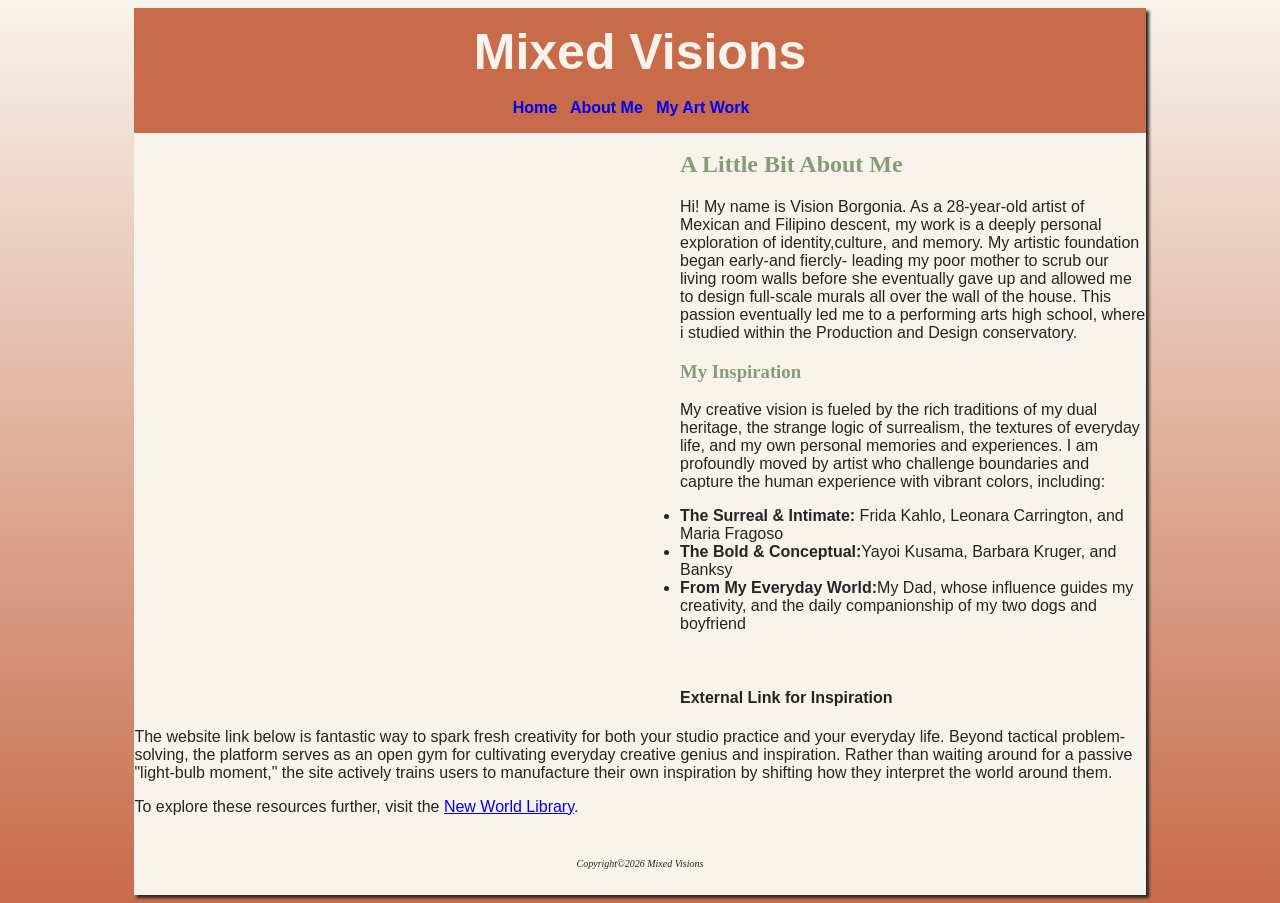
==== aboutme.html @ 8a677055 "Add files via upload added about me file page" ====
<!DOCTYPE html>
<HTML LANG="en"
<head>
    <meta charset="UTF-8">
    <meta name="viewport" content="width=device-width, initial-scale=1.0">
    <title> Mixed Visions :: About Me. </title>
    <link rel="stylesheet" href="visions.css">
</head>
<body>
    <div id="wrapper">
<header>
        Mixed Visions
</header>
<nav>
    <b>
        <a href="index.html">Home</a> &nbsp;
        <a href="about me.html">About Me</a> &nbsp;
        <a href="myartwork.html">My Art Work</a> &nbsp;
        <a href="creativeprocess.html"></a> &nbsp;
    </b>
</nav>
<br>
    <div id="aboutmehero"></div>
    <main>
    <h2> A Little Bit About Me </h2>
    <p>Hi! My name is Vision Borgonia. As a 28-year-old artist 
of Mexican and Filipino descent, my work is a deeply 
personal exploration of identity,culture, and memory.
 My artistic foundation began early-and fiercly- leading
  my poor mother to scrub our living room walls before she
   eventually gave up and allowed me to design full-scale murals 
   all over the wall of the house. This passion eventually led me to a 
   performing arts high school, where i studied within the 
   Production and Design conservatory.</p>
   <h3>My Inspiration</h3>
   <p> My creative vision is fueled by the rich traditions 
    of my dual heritage, the strange logic of surrealism, 
    the textures of everyday life, and my own personal memories 
    and experiences. I am profoundly moved by artist who challenge
     boundaries and capture the human experience with vibrant colors, including:</p>
    <ul>
        <li><strong> The Surreal & Intimate:</strong> Frida Kahlo, Leonara Carrington, and Maria Fragoso</li>
        <li><strong>The Bold & Conceptual:</strong>Yayoi Kusama, Barbara Kruger, and Banksy</li>
        <li><strong>From My Everyday World:</strong>My Dad, whose influence guides my creativity, and the daily companionship of my two dogs and boyfriend</li>
    </ul>
<br>
    <h4> External Link for Inspiration </h4>
        <p>The website link below is fantastic way to spark fresh creativity for both
     your studio practice and your everyday life. Beyond tactical problem-solving, 
     the platform serves as an open gym for cultivating everyday creative genius and
      inspiration. Rather than waiting around for a passive "light-bulb moment," the 
      site actively trains users to manufacture their own inspiration by shifting how 
      they interpret the world around them. </p>
      <p>To explore these resources further, visit the
         <a href="https://newworldlibrary.com" target="_blank" rel="noopener noreferrer">New World Library</a>.</p>
</p>
</main>       
<footer>
    <small><i> Copyright&copy;2026 Mixed Visions</i></small>
    <a href="mailto:vborgoni@asu.edu"></a>
</footer>
---- visions.css ----
body {background-color: #f7f3eb; color: #252525;
    font-family: Arial, Helvetica, sans-serif;
    background-image: linear-gradient(#f7f3eb, #c86b4a);}
header {margin-bottom: 0; padding:0; background-color: #c86b4a; color:#f7f3eb;
        text-align: center;
        font-weight: bold;
        font-size: 50px;
        height: 60px;
        padding-top: 15px;
    font-family: 'Franklin Gothic Medium', 'Arial Narrow', Arial, sans-serif;}
nav {background-color: #c86b4a;
    color: #252525;
    font-weight:bold;
    text-align:center;
    padding: 1em;}
nav a {text-decoration: none;}
h2 {color: #879b7a;
    font-family: Georgia, 'Times New Roman', Times, serif;
    margin-top: 0;}
h3 { color: #879b7a;
    font-family: Georgia, 'Times New Roman', Times, serif;}
footer {font-size: 75%;
    font-style: italic;
    text-align: center;
    font-family: Georgia, 'Times New Roman', Times, serif;
padding: 2em;}
#wrapper {width:80%;
        min-width: 960px;
        max-width: 2048px;
        margin-left: auto;
        margin-right: auto;
        background-color: #f7f3eb;
        box-shadow: 3px 3px 3px #252525}
#homehero {height:300px;
        background-image: url('img_6441.jpeg');
        background-size: 100% 100%;
        background-repeat: no-repeat;}
#aboutmehero {height: 500px;
    background-image: url('aboutmehero.jpeg');
    background-size: 100% 100%;
    background-repeat: no-repeat;
    width: 50%;
    float:left;
    margin: 20px}
.portfolio-layout { display: flex;
                justify-content:space-between;
                align-items: flex-start;
                gap: 30px;
            max-width: 1200px;
            margin: 0 auto;
            padding: 0 20px}
main { flex: 1;
    text-align: left;}
.image-sidebar-column {float:right;
                    width:25%;
                margin-left:15px}
.image-sidebar-column img { display:block;
                    width:100%;
                    margin-bottom:10px;}
.gallery-container {display:grid;
                grid-template-columns: repeat(auto-fit, minmax(300px,1fr));
                gap: 20px;
                max-width: 1200px;
                margin:40px auto;
                padding: 0 20px;}
.gallery-item {border: 1px solid;
            border-radius: 5px;
            height: 400px;
            display:flex;
            margin-bottom: 20px;
            break-inside: avoid;
        overflow: hidden;
    position: relative;}
.gallery-item img {max-width: 100%;
                max-height: 100%;
                min-width: 100%;
                min-height: 100%;
                object-fit: cover;
                display: block;}
table {border: 5px solid #252525;
    border-collapse: collapse;}
tbody tr:nth-child(even) {background-color: #f7f3eb;}
table, th, td {border: 1px solid #252525;}
th,td {padding:8px;
        text-align:left;}
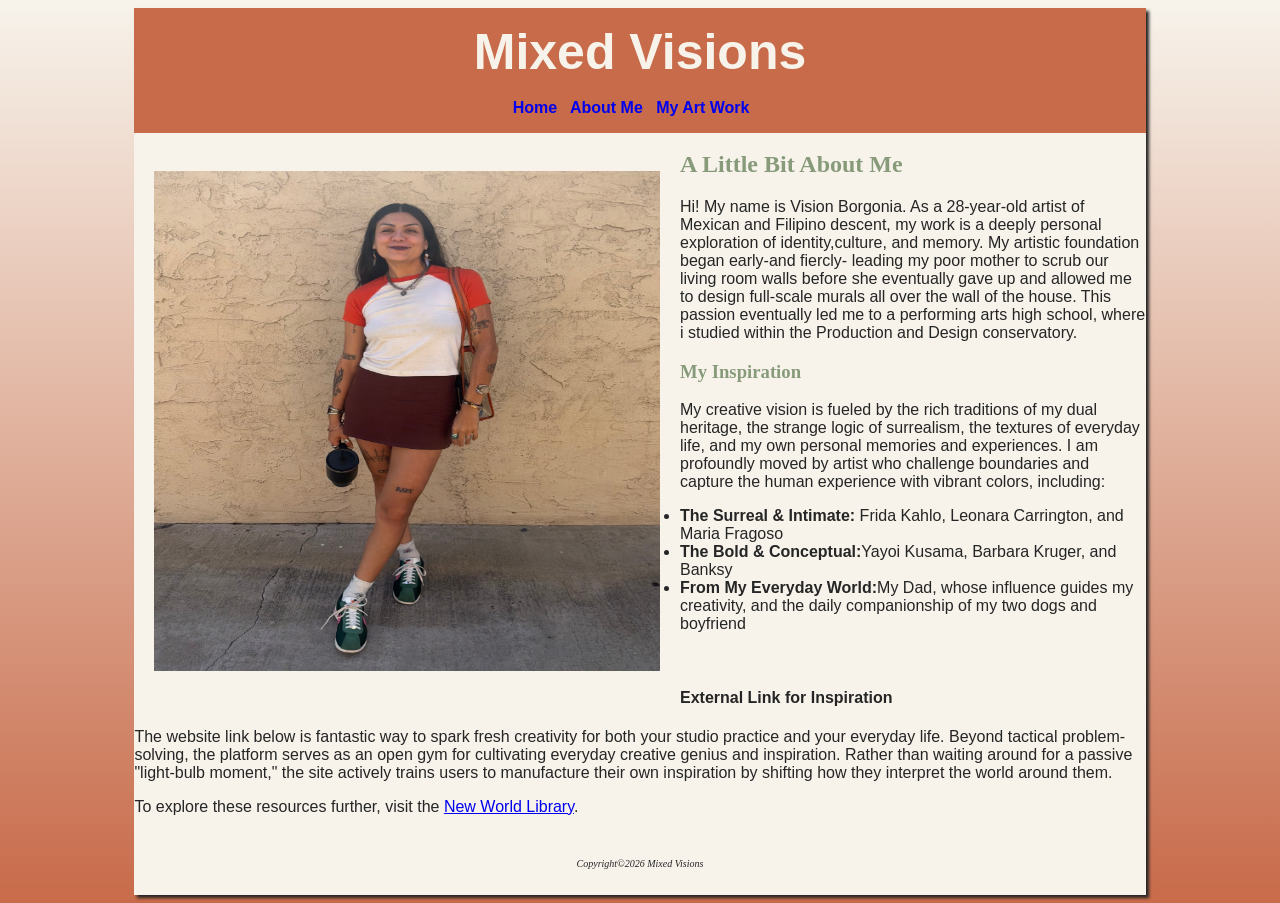
==== commit 33c654a7: "Fix link to About Me page in navigation" ====
--- a/aboutme.html
+++ b/aboutme.html
@@ -14,7 +14,7 @@
 <nav>
     <b>
         <a href="index.html">Home</a> &nbsp;
-        <a href="about me.html">About Me</a> &nbsp;
+        <a href="aboutme.html">About Me</a> &nbsp;
         <a href="myartwork.html">My Art Work</a> &nbsp;
         <a href="creativeprocess.html"></a> &nbsp;
     </b>
@@ -58,4 +58,4 @@
 <footer>
     <small><i> Copyright&copy;2026 Mixed Visions</i></small>
     <a href="mailto:vborgoni@asu.edu"></a>
-</footer>+</footer>
--- a/visions.css
+++ b/visions.css
@@ -32,11 +32,11 @@
         background-color: #f7f3eb;
         box-shadow: 3px 3px 3px #252525}
 #homehero {height:300px;
-        background-image: url('img_6441.jpeg');
+        background-image: url('images/img_6441.jpeg');
         background-size: 100% 100%;
         background-repeat: no-repeat;}
 #aboutmehero {height: 500px;
-    background-image: url('aboutmehero.jpeg');
+    background-image: url('images/aboutmehero.jpeg');
     background-size: 100% 100%;
     background-repeat: no-repeat;
     width: 50%;
@@ -82,4 +82,4 @@
 tbody tr:nth-child(even) {background-color: #f7f3eb;}
 table, th, td {border: 1px solid #252525;}
 th,td {padding:8px;
-        text-align:left;}+        text-align:left;}
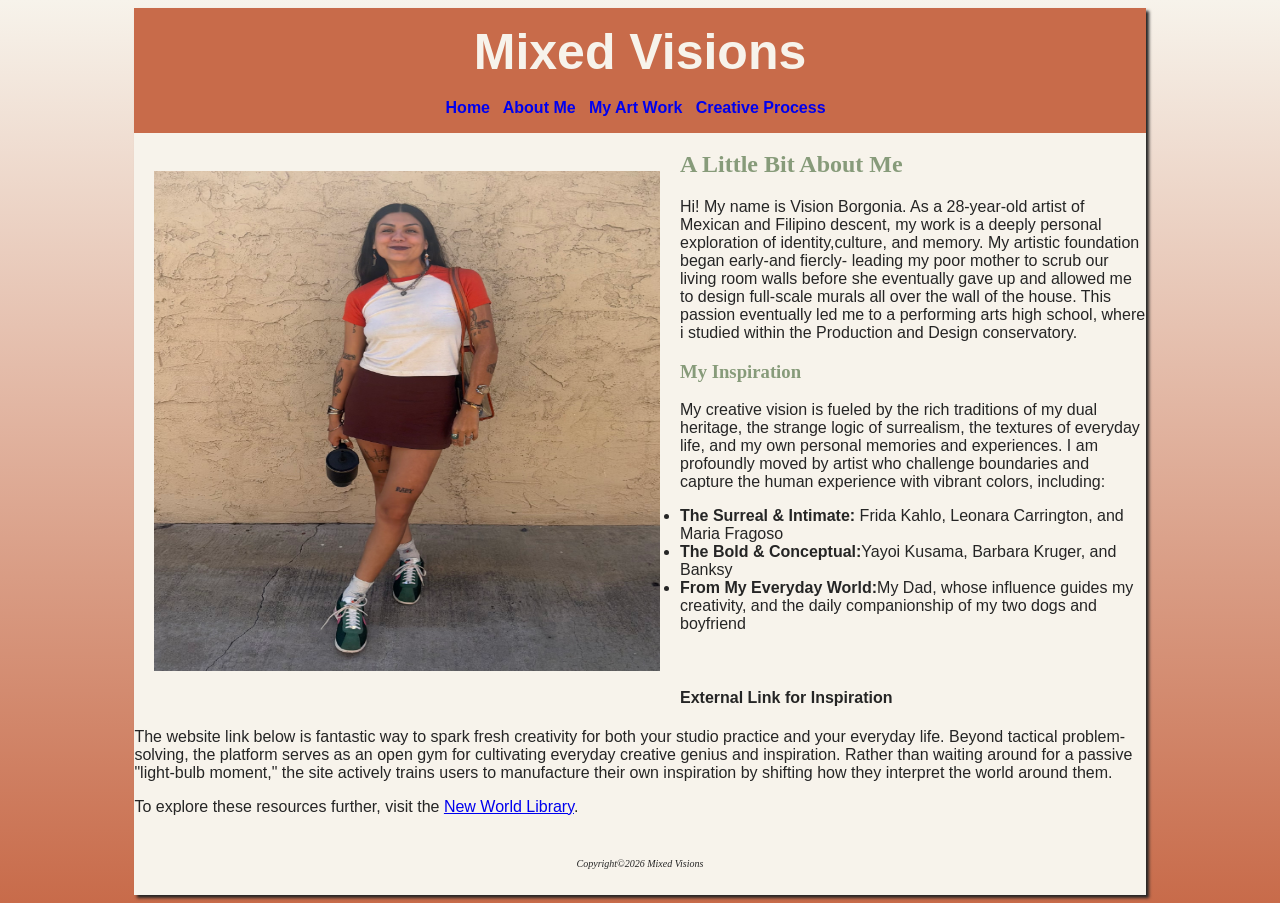
==== commit 3735d8b2: "Add link to Creative Process in aboutme.html" ====
--- a/aboutme.html
+++ b/aboutme.html
@@ -16,7 +16,7 @@
         <a href="index.html">Home</a> &nbsp;
         <a href="aboutme.html">About Me</a> &nbsp;
         <a href="myartwork.html">My Art Work</a> &nbsp;
-        <a href="creativeprocess.html"></a> &nbsp;
+        <a href="creativeprocess.html">Creative Process</a> &nbsp;
     </b>
 </nav>
 <br>
--- a/visions.css
+++ b/visions.css
@@ -83,3 +83,32 @@
 table, th, td {border: 1px solid #252525;}
 th,td {padding:8px;
         text-align:left;}
+form {display: flex;
+    flex-direction: column;
+    flex-wrap: nowrap;
+    padding-left: 1em;
+    width: 80%;}
+input, textarea {margin-bottom: 0.5em;}
+#form-h3 {color:#252525;}
+.image-row {display: flex;
+            justify-content: space-between;
+            gap: 5px;}
+.image-row img {width: 25%;
+            height:auto;
+            object-fit: cover;}
+.image-row2 img {display: block;
+            margin-left: auto;
+            margin-right: auto;
+            width: 50%;
+            justify-content: center;}
+.image-row3 img {display: inline-block;
+                width: 50%;
+                gap: 5px;
+                height: auto;
+                }
+.image-row3 {display: flex;
+            flex-direction: row;
+            flex-wrap: nowrap;
+               justify-content:center;
+            width: 100%;}
+
